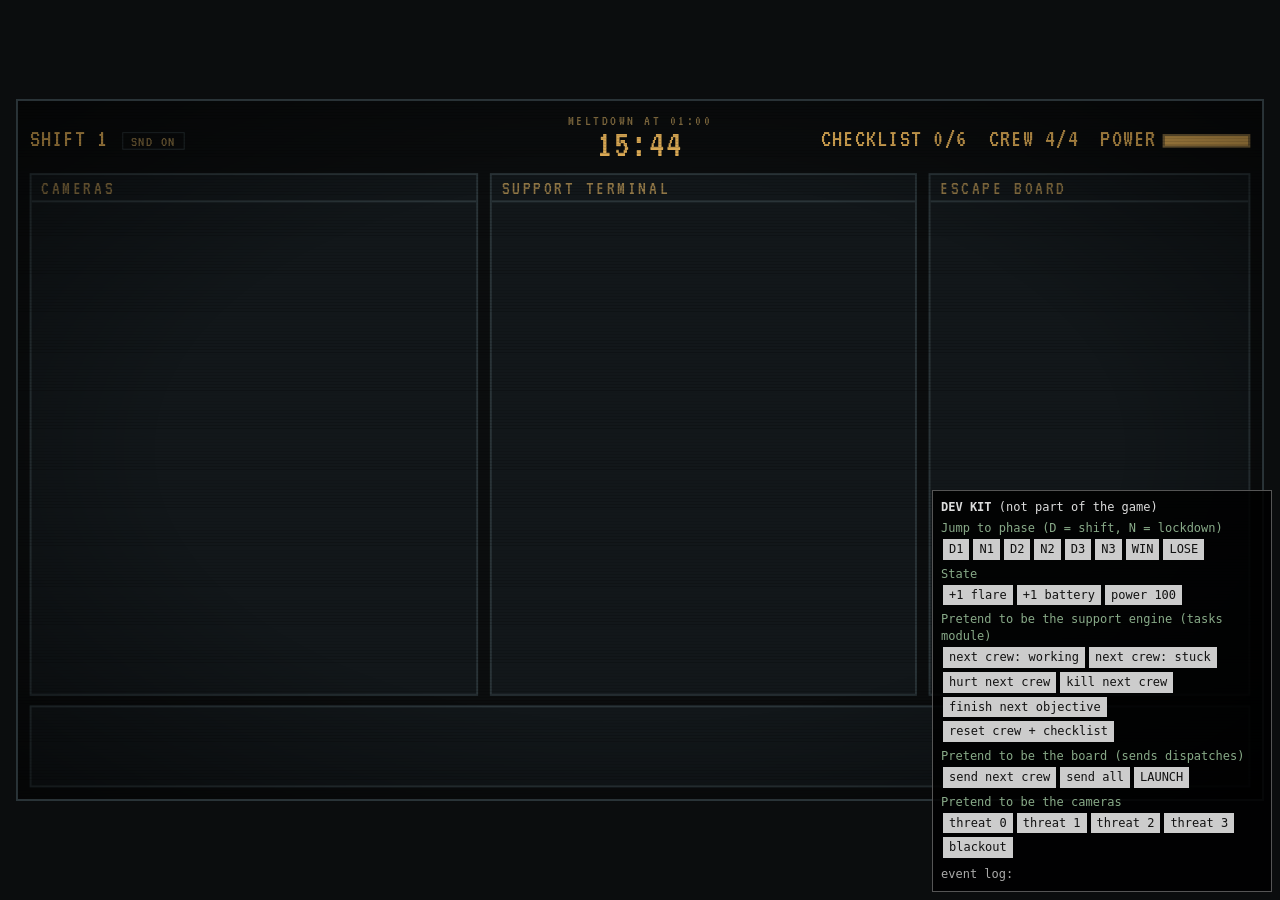
==== cold-fission/dev/atmosphere.html @ b096e395 "Add files via upload" ====
<!doctype html>
<html lang="en">
<head>
<meta charset="utf-8">
<meta name="viewport" content="width=device-width, initial-scale=1">
<title>DEV · atmosphere (Person D)</title>
<link rel="stylesheet" href="https://fonts.googleapis.com/css2?family=IBM+Plex+Mono:wght@400;500&family=VT323&display=swap">
<link rel="stylesheet" href="../core/shell.css">
<link rel="stylesheet" href="../modules/atmosphere/atmosphere.css">
</head>
<body>
<div id="game-wrap"></div>
<!-- Standalone page for the atmosphere (Person D) module: core + this module only. No other module is loaded. -->
<script src="../core/bus.js"></script>
<script src="../core/config.js"></script>
<script src="../modules/atmosphere/audio.js"></script>
<script src="../modules/atmosphere/atmosphere.js"></script>
<script src="../core/shell.js"></script>
<script src="../core/devkit.js"></script>
</body>
</html>
---- cold-fission/core/shell.css ----
/* CORE (Person A).
   Layout concept: a fixed 1280x720 control-room stage, scaled to fit the window.
   Top: HUD. Middle: three CRT screens (cameras / support terminal / escape board). Bottom: shutter controls. */
:root {
  --bg: #0b0d0e;
  --panel: #12171a;
  --line: #2a3438;
  --amber: #e8b45a;
  --amber-dim: #8f7646;
  --teal: #6fb7b0;
  --danger: #e5484d;
  --ok: #7fcf8a;
  --font-display: 'VT323', ui-monospace, Menlo, Consolas, monospace;
  --font-body: 'IBM Plex Mono', ui-monospace, Menlo, Consolas, monospace;
  color-scheme: dark;
}

* { box-sizing: border-box; }
html, body { height: 100%; }
body {
  margin: 0;
  background: var(--bg);
  color: var(--amber);
  font-family: var(--font-body);
  font-size: 14px;
  padding-left: max(16px, env(safe-area-inset-left, 0px));
  padding-right: max(16px, env(safe-area-inset-right, 0px));
  padding-block: 12px;
  overflow: hidden;
}
button { font: inherit; color: inherit; cursor: pointer; }
button:focus-visible { outline: 2px solid var(--teal); outline-offset: 2px; }
kbd { font-family: var(--font-display); color: var(--amber-dim); border: 1px solid var(--line); padding: 0 5px; font-size: 15px; }

#game-wrap { position: relative; width: 100%; height: 100%; overflow: hidden; }

#stage {
  position: absolute; left: 50%; top: 50%;
  width: 1280px; height: 720px;
  transform: translate(-50%, -50%) scale(var(--s, 1));
  transform-origin: center;
  display: grid;
  grid-template-rows: 52px minmax(0, 1fr) 84px;
  gap: 10px;
  padding: 12px;
  background: var(--bg);
  border: 2px solid var(--line);
  overflow: hidden;
}
#stage.phase-night { --panel: #0e1315; --line: #232c30; }

/* HUD */
#hud { display: grid; grid-template-columns: 1fr auto 1fr; align-items: center; font-family: var(--font-display); font-size: 26px; letter-spacing: .06em; }
#hud-left { display: flex; gap: 14px; align-items: center; }
#hud-center { display: flex; flex-direction: column; align-items: center; line-height: .85; }
.hud-label { font-size: 15px; color: var(--amber-dim); letter-spacing: .18em; }
#hud-timer { font-size: 40px; font-variant-numeric: tabular-nums; }
#hud-timer.low { color: var(--danger); animation: blink 1s steps(2) infinite; }
#hud-right { display: flex; gap: 22px; justify-content: flex-end; align-items: center; }
#hud-right b { font-weight: 400; font-variant-numeric: tabular-nums; }
.bar { display: inline-block; position: relative; width: 90px; height: 14px; border: 2px solid var(--amber-dim); vertical-align: middle; margin-left: 6px; }
.bar i { position: absolute; left: 0; top: 0; bottom: 0; width: 100%; background: var(--amber); }
.bar.low i { background: var(--danger); }

/* Screens */
#screens { display: grid; grid-template-columns: 460px minmax(0, 1fr) 330px; gap: 12px; min-height: 0; }
.screen { display: flex; flex-direction: column; min-height: 0; min-width: 0; border: 2px solid var(--line); background: var(--panel); }
.screen-title { display: flex; justify-content: space-between; padding: 3px 10px; border-bottom: 2px solid var(--line); font-family: var(--font-display); font-size: 20px; letter-spacing: .14em; color: var(--amber-dim); }
.slot { flex: 1; min-height: 0; position: relative; overflow: hidden; }
#controls { border: 2px solid var(--line); background: var(--panel); min-height: 0; }
#controls .slot { height: 100%; }

#fx { position: absolute; inset: 0; z-index: 20; pointer-events: none; }
#fx > * { pointer-events: none; }

/* Start / intro / end overlay */
#overlay { position: absolute; inset: 0; z-index: 30; display: none; align-items: center; justify-content: center; background: rgba(6, 8, 9, .94); text-align: center; }
#overlay:not([data-mode="none"]) { display: flex; }
.ov-panel { display: none; flex-direction: column; align-items: center; gap: 18px; max-width: 760px; padding: 0 24px; }
#overlay[data-mode="start"] #ov-start,
#overlay[data-mode="intro"] #ov-intro,
#overlay[data-mode="end"] #ov-end { display: flex; }
.ov-title { margin: 0; font-family: var(--font-display); font-weight: 400; font-size: 104px; letter-spacing: .12em; line-height: .9; }
.ov-sub { margin: 0; color: var(--amber-dim); font-size: 15px; letter-spacing: .08em; line-height: 1.6; }
.ov-keys { margin: 0; color: var(--amber-dim); font-size: 13px; }
.ov-btn { margin-top: 8px; padding: 6px 30px; background: transparent; border: 2px solid var(--amber); color: var(--amber); font-family: var(--font-display); font-size: 30px; letter-spacing: .14em; }
.ov-btn:hover { background: var(--amber); color: var(--bg); }
#ov-intro p { margin: 0; opacity: 0; font-size: 18px; line-height: 1.5; animation: rise .9s ease forwards; }
#ov-intro p.dim { color: var(--amber-dim); font-size: 15px; }
#ov-end .ov-title.win { color: var(--ok); }
#ov-end .ov-title.lose { color: var(--danger); }
#ov-reason { margin: 0; font-size: 17px; line-height: 1.5; }
#ov-ending { min-height: 60px; color: var(--teal); font-size: 16px; line-height: 1.6; }

@keyframes blink { 50% { opacity: .35; } }
@keyframes rise { from { opacity: 0; transform: translateY(6px); } to { opacity: 1; transform: none; } }

@media (prefers-reduced-motion: reduce) {
  #hud-timer.low { animation: none; }
  #ov-intro p { animation-duration: .01s; }
}
---- cold-fission/modules/atmosphere/atmosphere.css ----
/* MODULE: atmosphere (Person D). Every class here starts with fx-. */
.fx-scan { position: absolute; inset: 0; background: repeating-linear-gradient(to bottom, rgba(0, 0, 0, 0) 0, rgba(0, 0, 0, 0) 2px, rgba(0, 0, 0, .18) 3px); mix-blend-mode: multiply; }
.fx-vignette { position: absolute; inset: 0; background: radial-gradient(ellipse at center, rgba(0, 0, 0, 0) 55%, rgba(0, 0, 0, .55) 100%); transition: opacity 1s; }
#stage.phase-night .fx-vignette { background: radial-gradient(ellipse at center, rgba(0, 0, 0, 0) 40%, rgba(0, 0, 0, .8) 100%); }
.fx-alert { position: absolute; inset: 0; opacity: 0; background: radial-gradient(ellipse at center, rgba(229, 72, 77, 0) 50%, rgba(229, 72, 77, .35) 100%); }
#stage.phase-night[data-day="3"] .fx-alert { animation: fx-pulse 2s ease-in-out infinite; }
.fx-flash { position: absolute; inset: 0; opacity: 0; }
.fx-flash.on { animation: fx-flash .45s ease-out; }
.fx-mute { pointer-events: auto; padding: 0 8px; background: transparent; border: 1px solid var(--line); font-family: var(--font-display); font-size: 16px; letter-spacing: .1em; color: var(--amber-dim); }
.fx-mute:hover { color: var(--amber); border-color: var(--amber-dim); }

@keyframes fx-pulse { 50% { opacity: 1; } }
@keyframes fx-flash { from { opacity: .85; } to { opacity: 0; } }

@media (prefers-reduced-motion: reduce) {
  #stage.phase-night[data-day="3"] .fx-alert { animation: none; opacity: .5; }
  .fx-flash.on { animation-duration: .01s; }
}
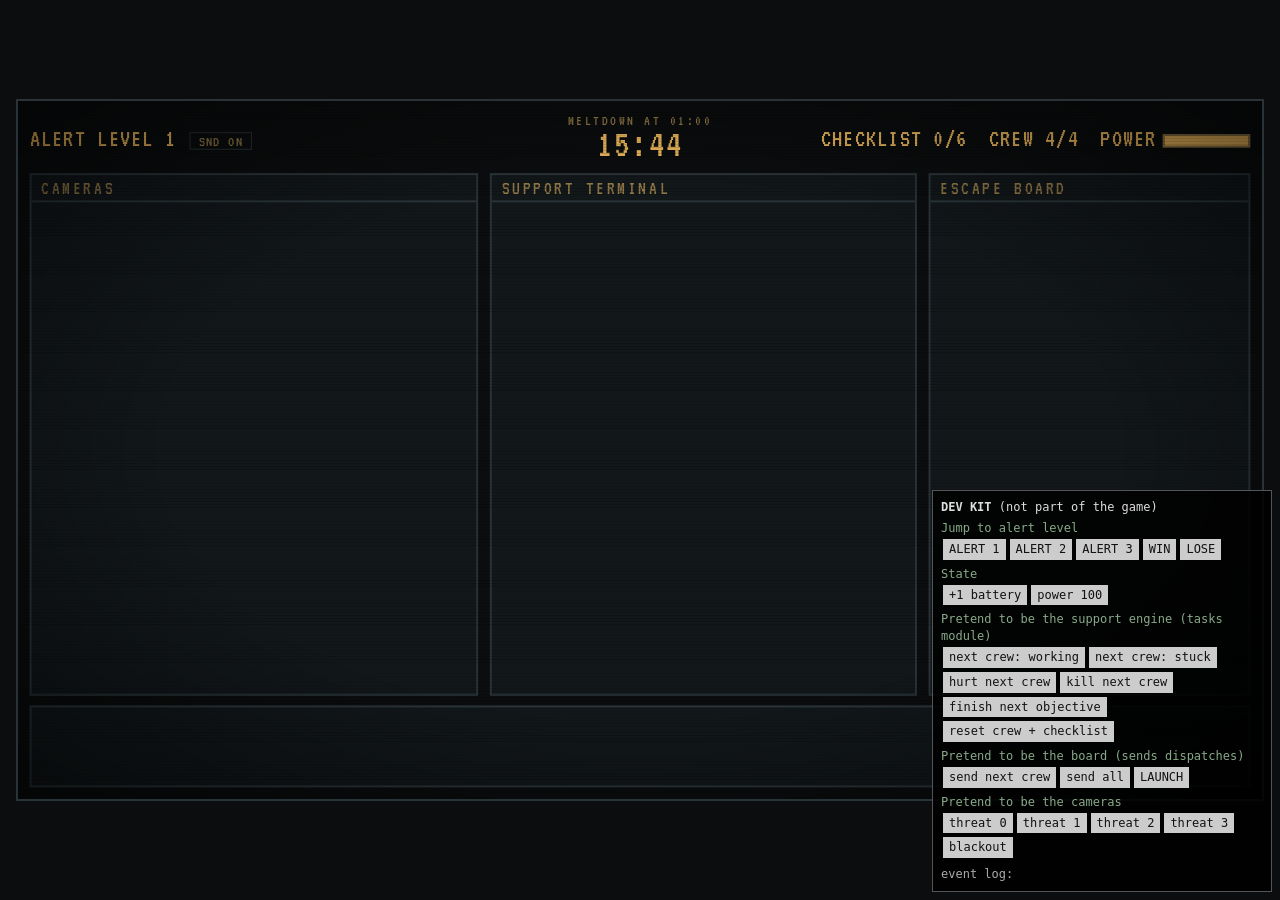
==== commit fab789c5: "8 Minutes at Fusion Reactor: continuous play, 4 creatures, 6 minigames - Rename the game and make th" ====
--- a/cold-fission/dev/atmosphere.html
+++ b/cold-fission/dev/atmosphere.html
@@ -3,14 +3,14 @@
 <head>
 <meta charset="utf-8">
 <meta name="viewport" content="width=device-width, initial-scale=1">
-<title>DEV · atmosphere (Person D)</title>
+<title>8 Minutes at Fusion Reactor · Atmosphere Dev</title>
 <link rel="stylesheet" href="https://fonts.googleapis.com/css2?family=IBM+Plex+Mono:wght@400;500&family=VT323&display=swap">
 <link rel="stylesheet" href="../core/shell.css">
 <link rel="stylesheet" href="../modules/atmosphere/atmosphere.css">
 </head>
 <body>
 <div id="game-wrap"></div>
-<!-- Standalone page for the atmosphere (Person D) module: core + this module only. No other module is loaded. -->
+<!-- Standalone page for the atmosphere module: core + this module only. No other module is loaded. -->
 <script src="../core/bus.js"></script>
 <script src="../core/config.js"></script>
 <script src="../modules/atmosphere/audio.js"></script>
--- a/cold-fission/core/shell.css
+++ b/cold-fission/core/shell.css
@@ -1,4 +1,4 @@
-/* CORE (Person A).
+/* Core shell.
    Layout concept: a fixed 1280x720 control-room stage, scaled to fit the window.
    Top: HUD. Middle: three CRT screens (cameras / support terminal / escape board). Bottom: shutter controls. */
 :root {
@@ -47,7 +47,6 @@
   border: 2px solid var(--line);
   overflow: hidden;
 }
-#stage.phase-night { --panel: #0e1315; --line: #232c30; }
 
 /* HUD */
 #hud { display: grid; grid-template-columns: 1fr auto 1fr; align-items: center; font-family: var(--font-display); font-size: 26px; letter-spacing: .06em; }
@@ -81,6 +80,7 @@
 #overlay[data-mode="intro"] #ov-intro,
 #overlay[data-mode="end"] #ov-end { display: flex; }
 .ov-title { margin: 0; font-family: var(--font-display); font-weight: 400; font-size: 104px; letter-spacing: .12em; line-height: .9; }
+.ov-start-title { font-size: 78px; letter-spacing: .08em; line-height: .88; white-space: nowrap; }
 .ov-sub { margin: 0; color: var(--amber-dim); font-size: 15px; letter-spacing: .08em; line-height: 1.6; }
 .ov-keys { margin: 0; color: var(--amber-dim); font-size: 13px; }
 .ov-btn { margin-top: 8px; padding: 6px 30px; background: transparent; border: 2px solid var(--amber); color: var(--amber); font-family: var(--font-display); font-size: 30px; letter-spacing: .14em; }
--- a/cold-fission/modules/atmosphere/atmosphere.css
+++ b/cold-fission/modules/atmosphere/atmosphere.css
@@ -1,9 +1,8 @@
-/* MODULE: atmosphere (Person D). Every class here starts with fx-. */
+/* CRT and threat effects. Every class here starts with fx-. */
 .fx-scan { position: absolute; inset: 0; background: repeating-linear-gradient(to bottom, rgba(0, 0, 0, 0) 0, rgba(0, 0, 0, 0) 2px, rgba(0, 0, 0, .18) 3px); mix-blend-mode: multiply; }
 .fx-vignette { position: absolute; inset: 0; background: radial-gradient(ellipse at center, rgba(0, 0, 0, 0) 55%, rgba(0, 0, 0, .55) 100%); transition: opacity 1s; }
-#stage.phase-night .fx-vignette { background: radial-gradient(ellipse at center, rgba(0, 0, 0, 0) 40%, rgba(0, 0, 0, .8) 100%); }
 .fx-alert { position: absolute; inset: 0; opacity: 0; background: radial-gradient(ellipse at center, rgba(229, 72, 77, 0) 50%, rgba(229, 72, 77, .35) 100%); }
-#stage.phase-night[data-day="3"] .fx-alert { animation: fx-pulse 2s ease-in-out infinite; }
+.fx-alert.on { animation: fx-pulse 2s ease-in-out infinite; }
 .fx-flash { position: absolute; inset: 0; opacity: 0; }
 .fx-flash.on { animation: fx-flash .45s ease-out; }
 .fx-mute { pointer-events: auto; padding: 0 8px; background: transparent; border: 1px solid var(--line); font-family: var(--font-display); font-size: 16px; letter-spacing: .1em; color: var(--amber-dim); }
@@ -13,6 +12,6 @@
 @keyframes fx-flash { from { opacity: .85; } to { opacity: 0; } }
 
 @media (prefers-reduced-motion: reduce) {
-  #stage.phase-night[data-day="3"] .fx-alert { animation: none; opacity: .5; }
+  .fx-alert.on { animation: none; opacity: .5; }
   .fx-flash.on { animation-duration: .01s; }
 }
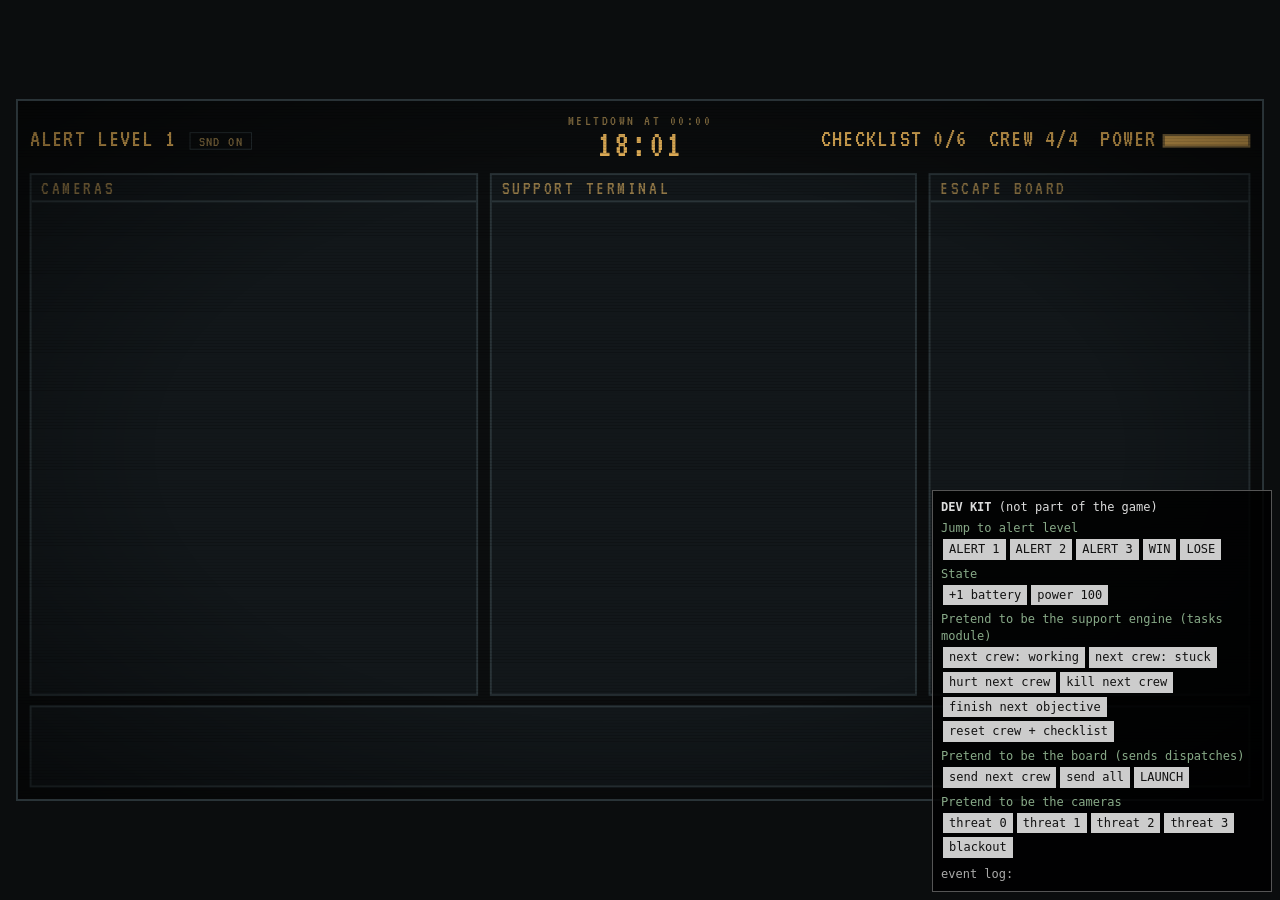
==== commit 97cd0094: "5 Minutes at Fusion Reactor: gates, 2 HP and rest, whispers, launch film - Five-minute run, 18:00 to" ====
--- a/cold-fission/dev/atmosphere.html
+++ b/cold-fission/dev/atmosphere.html
@@ -3,7 +3,7 @@
 <head>
 <meta charset="utf-8">
 <meta name="viewport" content="width=device-width, initial-scale=1">
-<title>8 Minutes at Fusion Reactor · Atmosphere Dev</title>
+<title>5 Minutes at Fusion Reactor · Atmosphere Dev</title>
 <link rel="stylesheet" href="https://fonts.googleapis.com/css2?family=IBM+Plex+Mono:wght@400;500&family=VT323&display=swap">
 <link rel="stylesheet" href="../core/shell.css">
 <link rel="stylesheet" href="../modules/atmosphere/atmosphere.css">
--- a/cold-fission/core/shell.css
+++ b/cold-fission/core/shell.css
@@ -1,6 +1,6 @@
 /* Core shell.
    Layout concept: a fixed 1280x720 control-room stage, scaled to fit the window.
-   Top: HUD. Middle: three CRT screens (cameras / support terminal / escape board). Bottom: shutter controls. */
+   Top: HUD. Middle: three CRT screens (cameras / support terminal / escape board). Bottom: gate controls. */
 :root {
   --bg: #0b0d0e;
   --panel: #12171a;
